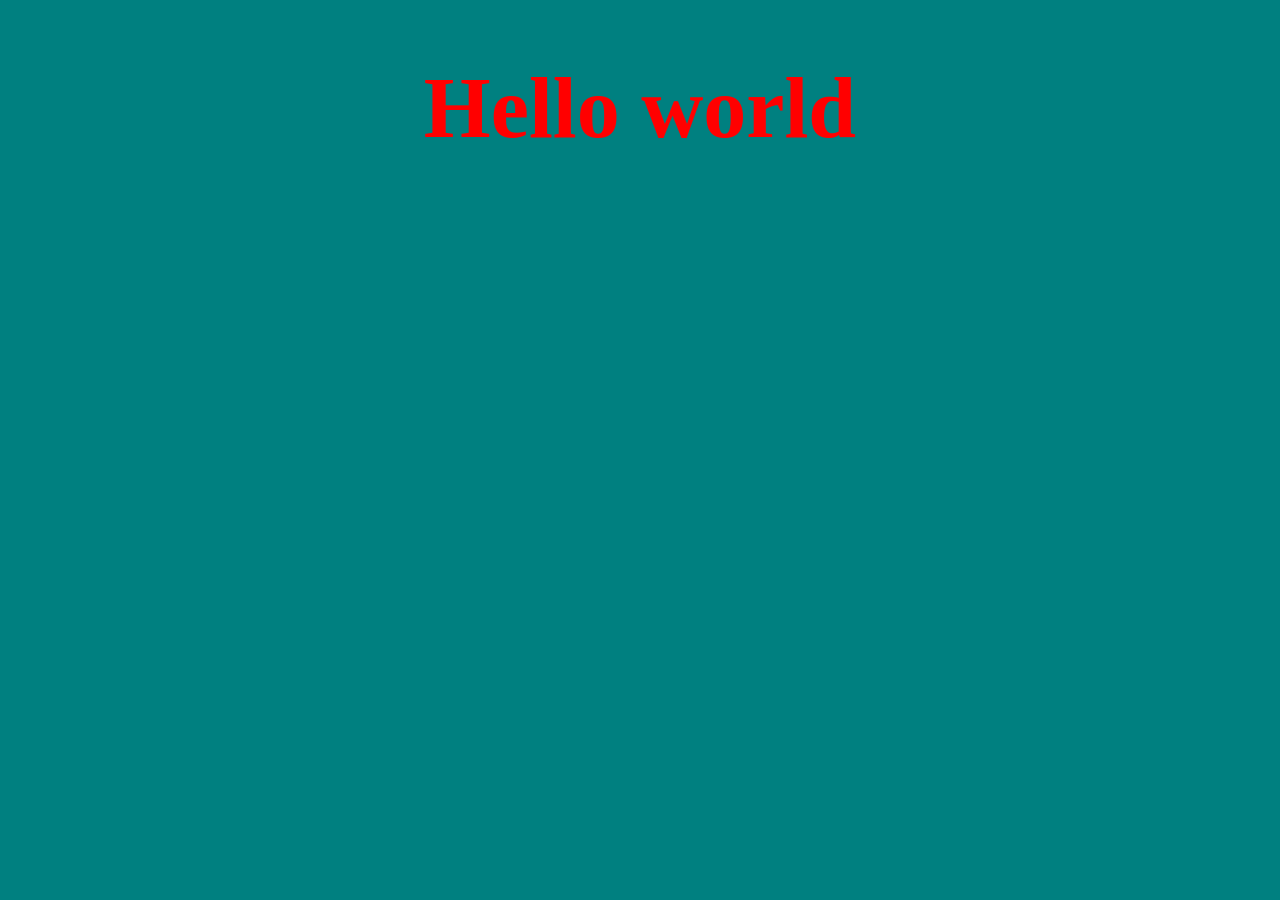
==== index.html @ 2ef5afab "Add files via upload" ====
<!DOCTYPE html>
<html lang="en">

<head>
    <meta charset="UTF-8">
    <meta http-equiv="X-UA-Compatible" content="IE=edge">
    <meta name="viewport" content="width=<device-width>, initial-scale=1.0">
    <title>Hello World</title>
    <style>
            body {
            background-color: teal;
        }
        
        h1 {
            color: red;
            font-size: 86px;
            text-align: center;
        }
    </style>
</head>

<body>
    <h1>Hello world</h1>
    <img src="images/helloworld.jpeg" alt=""></body>

</html>
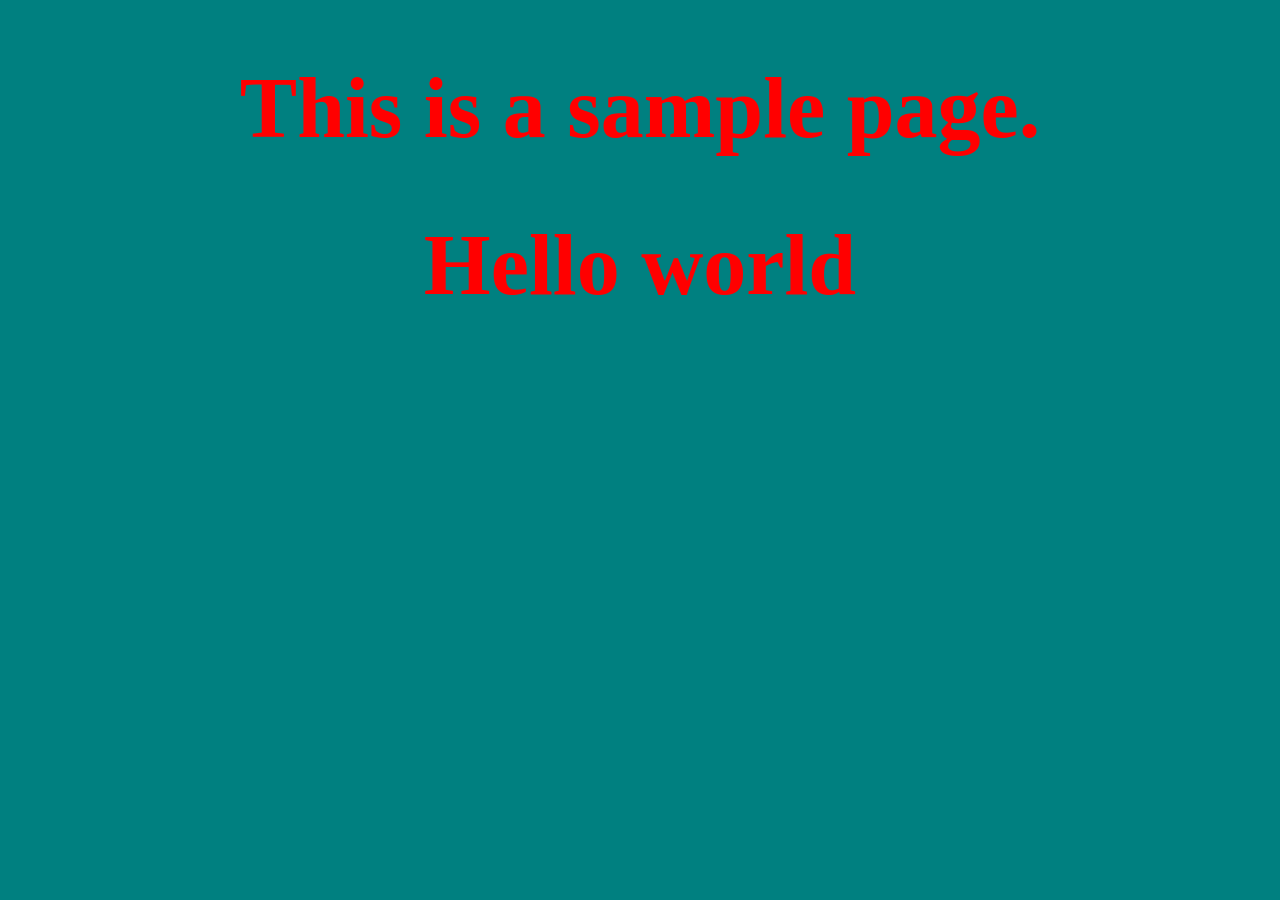
==== commit 58d29afb: "Add files via upload" ====
--- a/index.html
+++ b/index.html
@@ -20,7 +20,10 @@
 </head>
 
 <body>
+	<h1>This is a sample page.</h1>
     <h1>Hello world</h1>
-    <img src="images/helloworld.jpeg" alt=""></body>
+    <img src="images/helloworld.jpeg" alt="">
+	
+</body>
 
 </html>
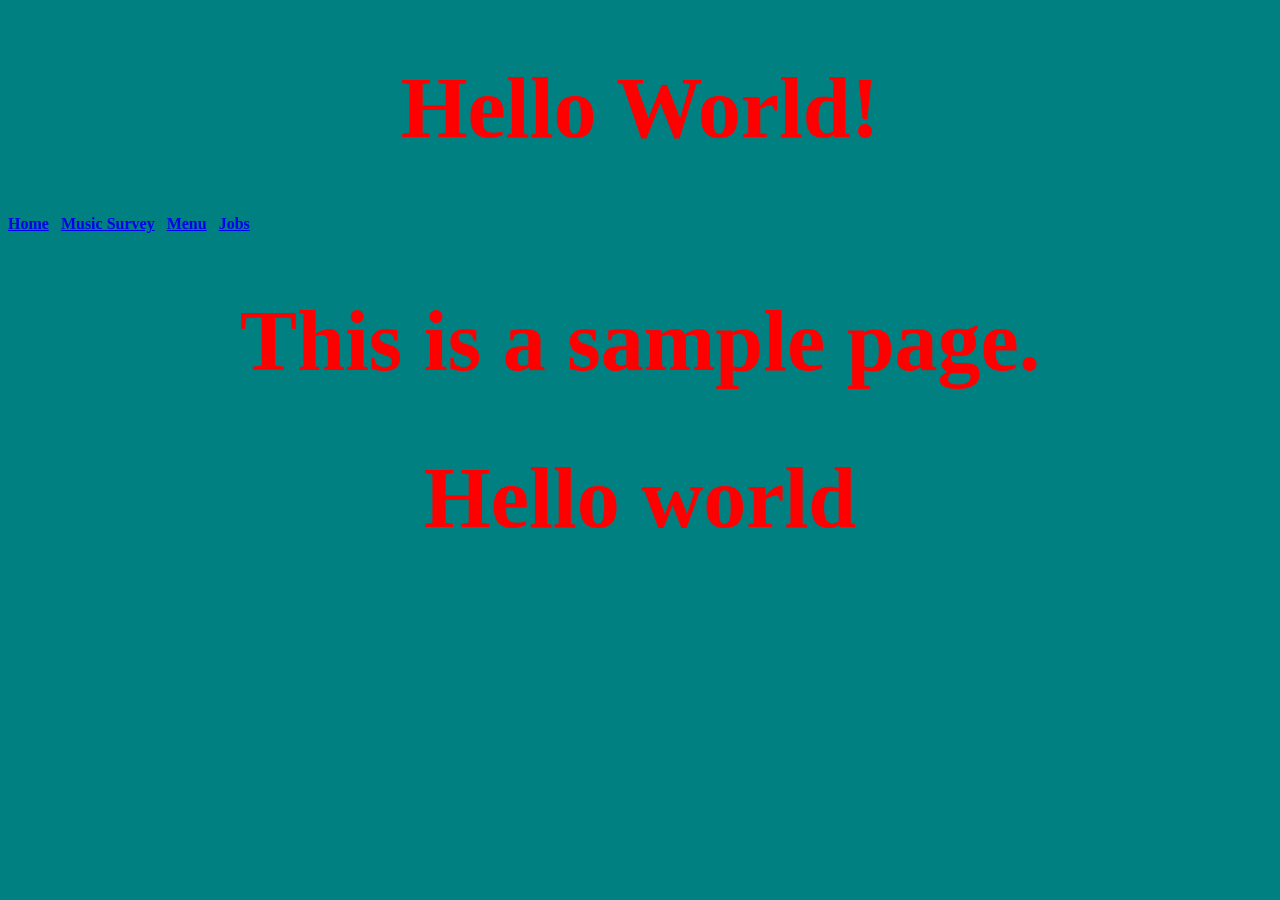
==== commit 41ad0421: "Add files via upload" ====
--- a/index.html
+++ b/index.html
@@ -20,6 +20,17 @@
 </head>
 
 <body>
+<header>
+<h1>Hello World!</h1>
+</header>
+<nav><b>
+<a href="index.html">Home</a> &nbsp; 
+<a href="form.html">Music Survey</a> &nbsp; 
+<a href="music.html">Menu</a> &nbsp; 
+<a href="jobs.html">Jobs</a>
+</b>
+</nav>
+
 	<h1>This is a sample page.</h1>
     <h1>Hello world</h1>
     <img src="images/helloworld.jpeg" alt="">
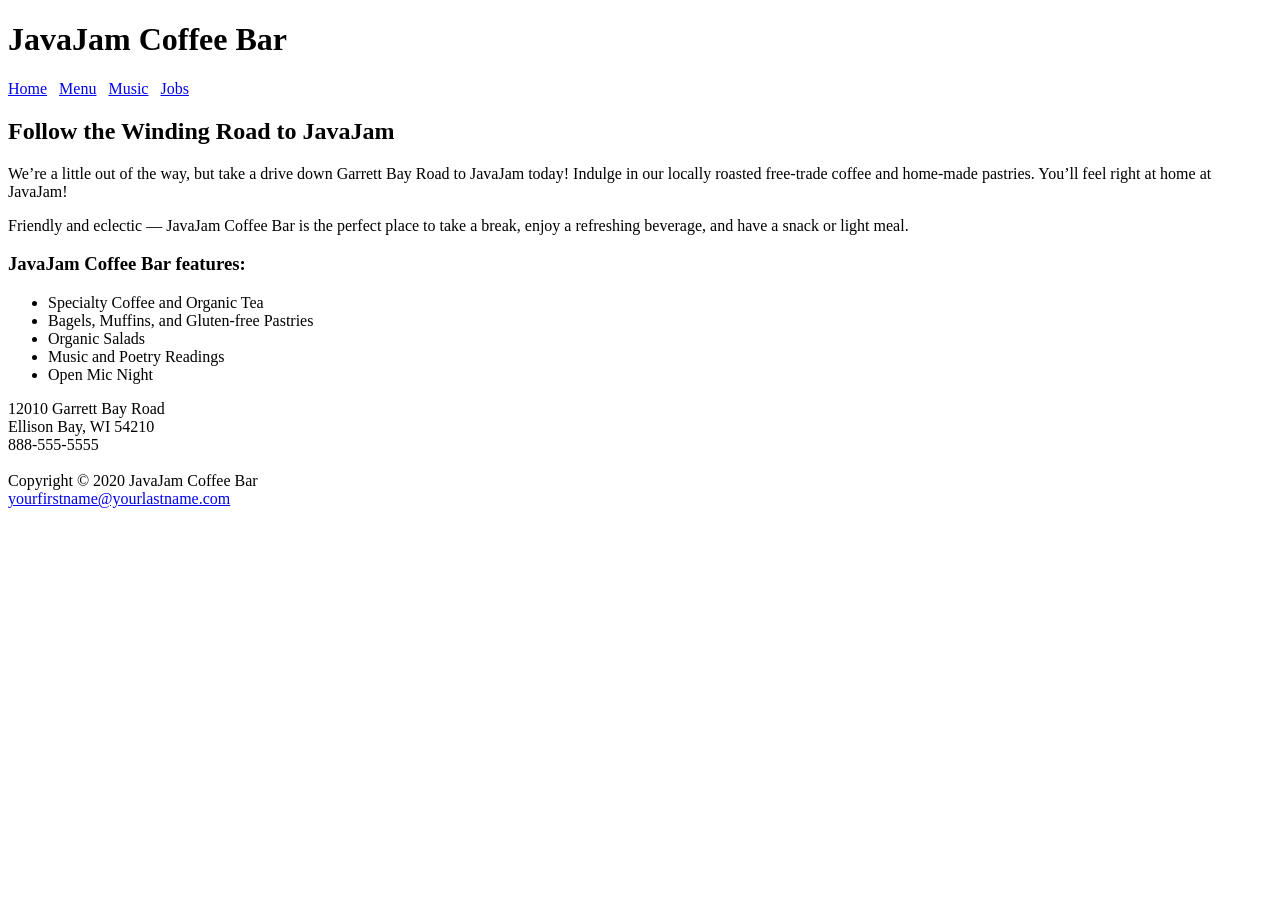
==== commit 47a5d78a: "Add files via upload" ====
--- a/index.html
+++ b/index.html
@@ -1,40 +1,48 @@
 <!DOCTYPE html>
 <html lang="en">
-
 <head>
-    <meta charset="UTF-8">
-    <meta http-equiv="X-UA-Compatible" content="IE=edge">
-    <meta name="viewport" content="width=<device-width>, initial-scale=1.0">
-    <title>Hello World</title>
-    <style>
-            body {
-            background-color: teal;
-        }
-        
-        h1 {
-            color: red;
-            font-size: 86px;
-            text-align: center;
-        }
-    </style>
+<title>JavaJam Coffee Bar</title>
+<meta charset="utf-8">
+<link href="javajam.css" rel="stylesheet">
 </head>
-
 <body>
-<header>
-<h1>Hello World!</h1>
-</header>
-<nav><b>
-<a href="index.html">Home</a> &nbsp; 
-<a href="form.html">Music Survey</a> &nbsp; 
-<a href="music.html">Menu</a> &nbsp; 
-<a href="jobs.html">Jobs</a>
-</b>
-</nav>
-
-	<h1>This is a sample page.</h1>
-    <h1>Hello world</h1>
-    <img src="images/helloworld.jpeg" alt="">
-	
+<div id="wrapper">
+  <header>
+     <h1>JavaJam Coffee Bar</h1>
+  </header>
+  <nav>
+    <a href="index.html">Home</a> &nbsp; 
+    <a href="menu.html">Menu</a> &nbsp; 
+    <a href="music.html">Music</a> &nbsp; 
+    <a href="jobs.html">Jobs</a>
+  </nav>
+  <div id="homehero">
+  </div>
+  <main>
+    <h2>Follow the Winding Road to JavaJam</h2>
+	<p>We&#8217;re a little out of the way, but take a drive down Garrett Bay Road to JavaJam
+today! Indulge in our locally roasted free-trade coffee and home-made pastries. You’ll
+feel right at home at JavaJam!</p>
+    <p>Friendly and eclectic &mdash; JavaJam Coffee Bar is the perfect place to take a break, 
+enjoy a refreshing beverage, and have a snack or light meal.</p>
+   <h3>JavaJam Coffee Bar features:</h3>
+   <ul>
+      <li>Specialty Coffee and Organic Tea</li>
+      <li>Bagels, Muffins, and Gluten-free Pastries</li>
+      <li>Organic Salads</li>
+      <li>Music and Poetry Readings</li>
+      <li>Open Mic Night</li>
+    </ul>
+    <div>
+12010 Garrett Bay Road<br>
+Ellison Bay, WI 54210<br>
+888-555-5555<br><br>
+    </div>
+  </main>
+  <footer>
+Copyright &copy; 2020 JavaJam Coffee Bar<br>
+<a href="mailto:yourfirstname@yourlastname.com">yourfirstname@yourlastname.com</a>
+  </footer>
+</div>
 </body>
-
-</html>+</html>
